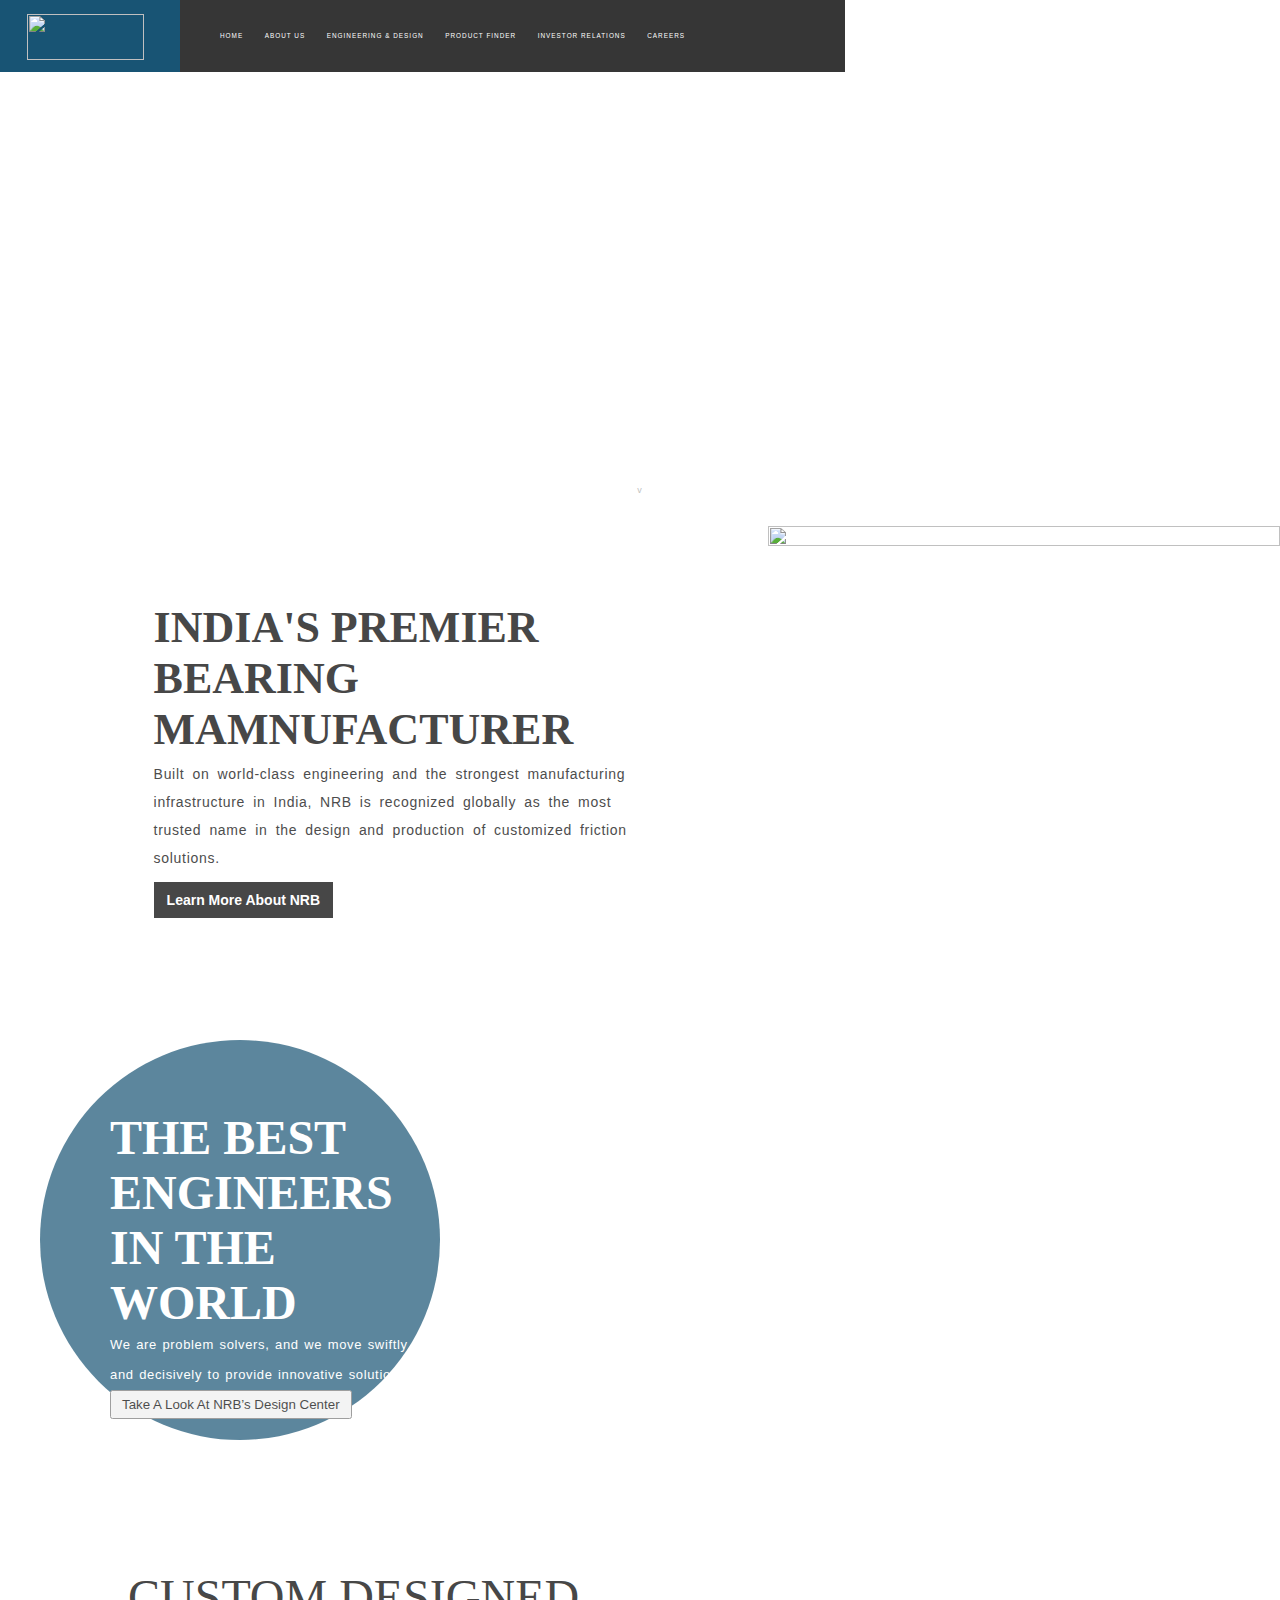
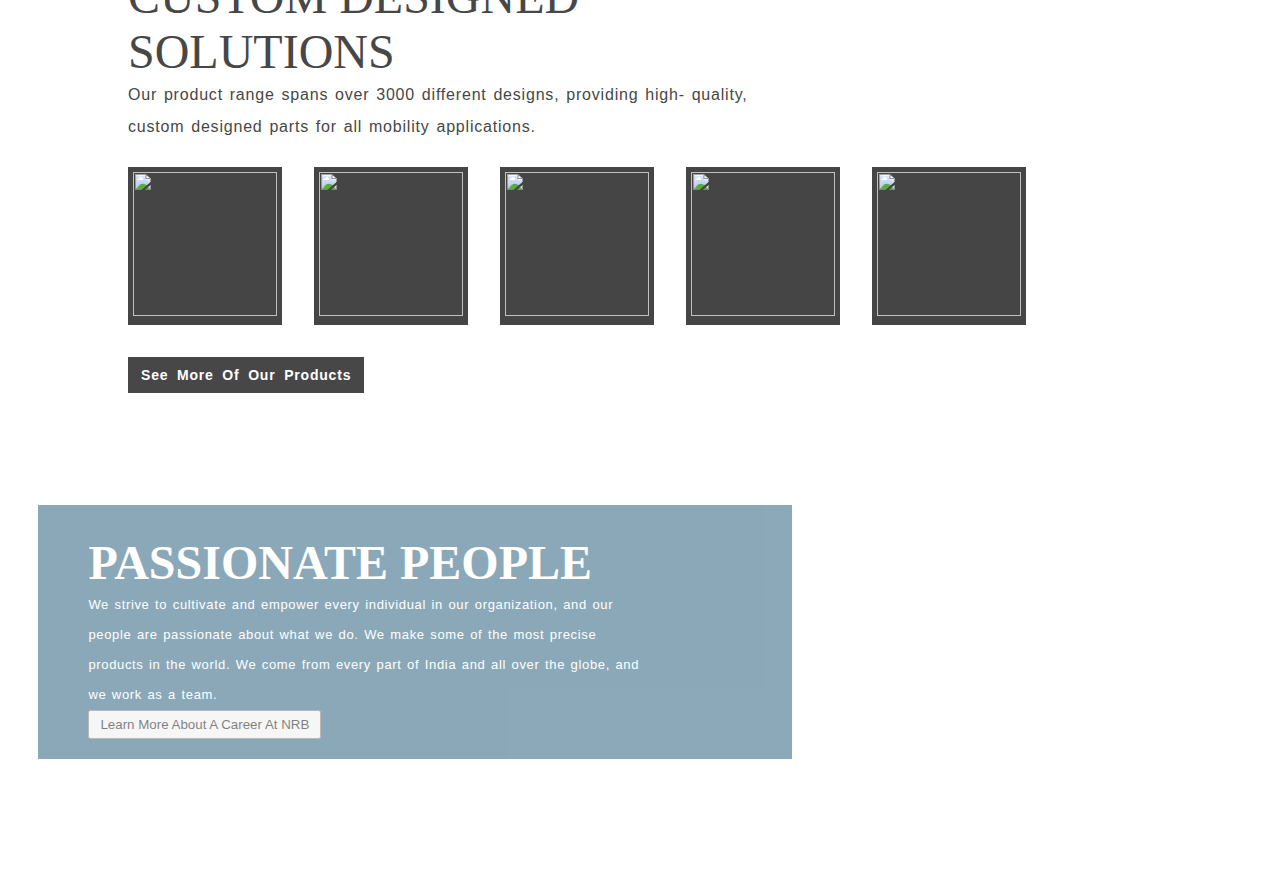
==== index.html @ db9492a8 "pushed updated pages w/ links" ====
<!DOCTYPE html>
<html>
<head>
	<title>NRB</title>
	<meta charset="utf-8"/>
	<link rel="stylesheet" href="home.css" /> 
	<link rel="stylesheet" href="fonts.css" /> 
	<script src="http://ajax.googleapis.com/ajax/libs/jquery/1.10.2/jquery.min.js"></script>
	<script type='text/javascript' src='script.js'></script>
	<!--[if IE]>  
		<script src="http://html5shim.googlecode.com/svn/trunk/html5.js"></script>  
	<![endif]-->
</head>

<body>
	<header id="scrolling-header">
		<p id="site-logo"><a href="index.html"> <img src="assets/nrblogoWHITE.png" height="46" width="117"/></a></p>
		<nav id="site-nav">
			<ul>
				<li><a href="index.html">HOME</a></li>
				<li><a href="about/index.html">ABOUT US</a></li>
				<li><a href="engineering/index.html">ENGINEERING & DESIGN</a></li>
				<li><a href="productfinder/index.html">PRODUCT FINDER</a></li>
				<li><a href="investors/index.html">INVESTOR RELATIONS</a></li>
				<li><a href="careers/index.html">CAREERS</a></li>
			</ul>
		</nav>
	</header>
	
	<div id="content">
		<div id="page-header">
			<h1>NRB is a complete friction solutions provider.</h1>
			<p>WE DEVELOP BEARINGS FROM DESIGN TO DELIVERY</p>
			<div id="scroll-note">SCROLL DOWN FOR A SITE OVERVIEW <br><br><span> <h2>-</h2>v<h2>-</h2> </span></div>
		</div>
		
		<div id="section1">
			<div id="left">
				<h1>INDIA'S PREMIER<br/> BEARING MAMNUFACTURER</h1>
				<p>Built on world-class engineering and the strongest manufacturing
					infrastructure in India, NRB is recognized globally as the most trusted
					name in the design and production of customized friction solutions.</p>
				<div class="button">
					<a href="index.html">Learn More About NRB</a>
				</div>
			</div>
			<div id="right">
				<img src="assets/bearing.jpg" />
			</div>
		</div>
		
		<div id="section2">
			<div id="wrapper">
				<div id="circle">
					<h1>THE BEST ENGINEERS</br> IN THE WORLD</h1>
					<p>We are problem solvers, and we move swiftly</br> and decisively to provide
						innovative solutions.</p>
					<button href="index.html">Take A Look At NRB’s Design Center</a>
				</div>
			</div>
		</div>
		
		<div id="section3">
			<header>
				<h1>CUSTOM DESIGNED SOLUTIONS</h1>
				<p>Our product range spans over 3000 different designs, providing high-
					quality, custom designed parts for all mobility applications.</p>
			</header>
			<div id="icons">
				<ul>
					<li><a href="index.html"> <img src="assets/icons/01.png" width="144" height="144"/></a></li>
					<li><a href="index.html"> <img src="assets/icons/02.png" width="144" height="144"/></a></li>
					<li><a href="index.html"> <img src="assets/icons/03.png" width="144" height="144"/></a></li>
					<li><a href="index.html"> <img src="assets/icons/04.png" width="144" height="144"/></a></li>
					<li><a href="index.html"> <img src="assets/icons/05.png" width="144" height="144"/></a></li>
				</ul>
			</div>
			<div class="button">
				<a href="index.html">See More Of Our Products</a>
			</div>	
		</div>
		
		<div id="section4">
			<div id="wrapper">
				<div id="square">
				<h1>Passionate People</h1>
				<p>We strive to cultivate and empower every individual in our organization,
					and our people are passionate about what we do. We make some of the most
					precise products in the world. We come from every part of India and all 
					over the globe, and we work as a team.</p>
				<button>Learn More About A Career At NRB</button>
			</div>
		</div>
		
	</div>
	<footer></footer>
</body>
</html>
---- home.css ----
header, 
footer, 
article, 
section, 
nav, 
menu, 
hgroup {
   display: block;  
} 

*{margin:0;
	padding:0;
	font-weight: normal;
	font-family: Helvetica;
}

body {
}

#scrolling-header {
	position: absolute;
	width: 845px;
	height: 72px;
	top: 0;
	left: 0;
	zoom: 1;
	z-index: 1;
	overflow: hidden;
}


#site-logo{
	height: 70px;
	width: 180px;
	margin:0;
	display: block;
	float: left;

}

#site-logo > a{
	background-color: #185474;
	padding-right: 10px;
	padding-top:3px;
	width: 180px;
	height: 72px;
	position: relative;
	display: table-cell;
	vertical-align: middle;
	text-align: center;
}

#site-nav {
	height: 72px;
	background-color: #363636;
	margin:0;
	overflow: hidden;
}

#site-nav ul {
	margin: 0;
	padding: 0;
	height: 72px;
	min-width: 850px;
	padding-left:10px;
	padding-right:10px;
	background-color: #363636;
	text-align: left;
}



#site-nav ul li {
	display: inline-block;
	list-style: none;
	padding-right: 1%;
	padding-left: 1%;
	text-align: center;
	background-color: #363636;
}

#site-nav li:first-child{
	padding-left: 30px;
}
#site-nav li:last-child{
	padding-right: 30px;
}

#site-nav ul li a{
	height: 70px;
	display: table-cell;
	vertical-align: middle;
	text-align: center;
	text-decoration: none;
	color: #ffffff;
	font-size: 0.4em;
	font-weight: 100;
	background-color: #363636;
	letter-spacing:1px;
}

#site-nav a:hover {
	color: #c6c6c6;
}


#content{
	clear:both;
	width: 100%;
}

#page-header{
	height: 0;
	width: 100%;
	min-width: 850px;
	min-height: 500px;
	background-image: url("assets/banner.png");
	background-position: center top;
	background-repeat: no-repeat;
	background-size: 100% auto;
	text-align: center;
}

#page-header h1{
	padding-top: 300px;
	font-size: 36px;
	font-weight:bolder;
	letter-spacing:2px;
	color:white;
}

#page-header p{
	color:white;
	font-size: 15px;
	padding-top: 40px;
	font-weight:lighter;
	letter-spacing:7px;
}

#scroll-note{
	color:white;
	font-size: 15px;
	padding-top: 75px;
	font-weight:normal;
	position: relative;
	font-size:9px;
	letter-spacing:1px;
	bottom: 1.4em;
	width: 100%;
	text-align: center;
	opacity: 0.9;
}

#scroll-note span{
	padding: 4px 1px 4px 1px;
	background-color: white;
	color: #b2b2b2;
	border-radius: 50%;
	text-align: center;
	opacity: 0.9;
}

#scroll-note span h2{
	display:inline-block;
	background-color: white;
	color: #b2b2b2;
	border-radius: 50%;
	text-align: center;
	opacity: 0;
}

#section1{
	/*width: 88%;*/
	min-width: 850px;
	min-height: 500px;
}



#left{
	padding-top: 8%;
	padding-left: 12%;
	display: inline-block;
	width: 40%;
	padding-right: 8%;

}

#right{
	margin-top:2%;
	width: 40%;
	/*min-width: 400px;*/
	display: inline-block;
	position: absolute;
	/*float:right;*/
}

#right img {
	width: 100%;
	height: 100%;
}


#section1 h1{
	font-family: 'Aldo';
	font-size: 44px;
	font-weight: bold;
	text-transform: uppercase;
	color: #474747;
	margin-bottom: 5px;
}

#section1 p{
	font-size: 14px;
	color: #4d4d4d;
	font-weight: lighter;
	line-height: 2em;
	letter-spacing: 0.05em;
	word-spacing: .25em;
	margin-bottom: 10px;
}

.button {
	display: inline-block;
	background-color: #474747;
	padding: 9px 13px 9px 13px;
}

.button a{
	text-decoration: none;
	font-size: 14px;
	font-weight: bold;
	color: #fff;
}

.button a:hover{
	color: #c6c6c6;
}

#section2{
	clear:both;
	min-width: 850px;
	background-image: url("assets/bg01.png");
	background-position: center top;
	background-repeat: no-repeat;
	background-size: 100% auto;
	text-align: left;

}

#wrapper{
	padding-top: 40px;
	padding-bottom: 65px;
	padding-left: 40px;
}

#circle{
	margin: 0;
	width: 310px;
	height: 360px;
	border-radius: 50%;
	background-color: #185474;
	opacity: 0.7; 
	padding-left: 70px;
	padding-right: 20px;
	padding-top: 40px;
}
/*99cloudhookah*/
#wrapper h1 {
	font-family: 'Aldo';
	color: white;
	margin-top: 30px;
	font-size: 3em;
	font-weight: bold;
	text-transform: uppercase;
}

#wrapper button {
	padding: 5px 10px;
}

#wrapper p {
	font-family: Helvetica;
	color: white;
	font-weight: 100;
	font-size: 13px;
	line-height: 2.3em;
	letter-spacing: 0.05em;
	word-spacing: .1em;
}

#section3{
	width: 88%;
	text-align: left;
	padding-left: 10%;
	padding-top: 4em;
	margin-bottom: 3em;
	display: inline-block;
}

#section3 header{
	width: 60%;
}

#section3 h1{
	font-family: 'Aldo';
	font-size: 3em;
	color: #474747;
	margin-bottom: 0px;
}

#section3 p{
	font-family: Helvetica;
	font-weight:lighter;
	color: #474747;
	line-height: 2.0em;
	letter-spacing: 0.05em;
	word-spacing: .1em;
	margin-bottom: 1.5em;
}

#icons{
	width: 90%;
	margin: 0;
	float: left;
}

#icons li{
	padding: 0;
	margin-right: 2em;
	margin-bottom: 2em;
	text-align: center;
	display: list-item;
	list-style: none;
	vertical-align: middle;
	float: left;
}

#icons img{
	max-height: 100%;
}

#icons a{
	text-decoration: none;
	display: table-cell;
	background-color: #454545;
	border: solid #454545 4px;
	height: 144px;
	width: 144px;
	padding: 1px 1px 1px 1px;
}

#icons a:hover{
	border: solid #2189c1 4px;
}

#section3 .button{
	letter-spacing: 0.05em;
	word-spacing: .25em;
}

#section4 {
	clear: both;
	width: 100%;
	min-width: 850px;
	min-height: 450px;
	background-image: url("assets/bg02.png");
	background-position: center top;
	background-repeat: no-repeat;
	background-size: 100% auto;
	font-family: Helvetica;
	text-align: left;
}

#section4 #wrapper{
	width: 55%;
	padding-top: 5%;
	padding-bottom: 5%;
	padding-left: 3%;
}


#section4 h1{
}

#section4 p{
	width:80%;
}

#section4 .button{
	display: block;
	margin-top: 17em;
	margin-left: 40%;
	font-size: 1em;	
}

#square {
	background-color: #185474;
	opacity: 0.5; 
	width: 100%;
	padding-bottom: 20px;
	padding-left: 50px;
	float:left;
}
---- fonts.css ----
@font-face {
  font-family: 'Aldo';
  src: url('assets/fonts/aldo/aldo.ttf');
}
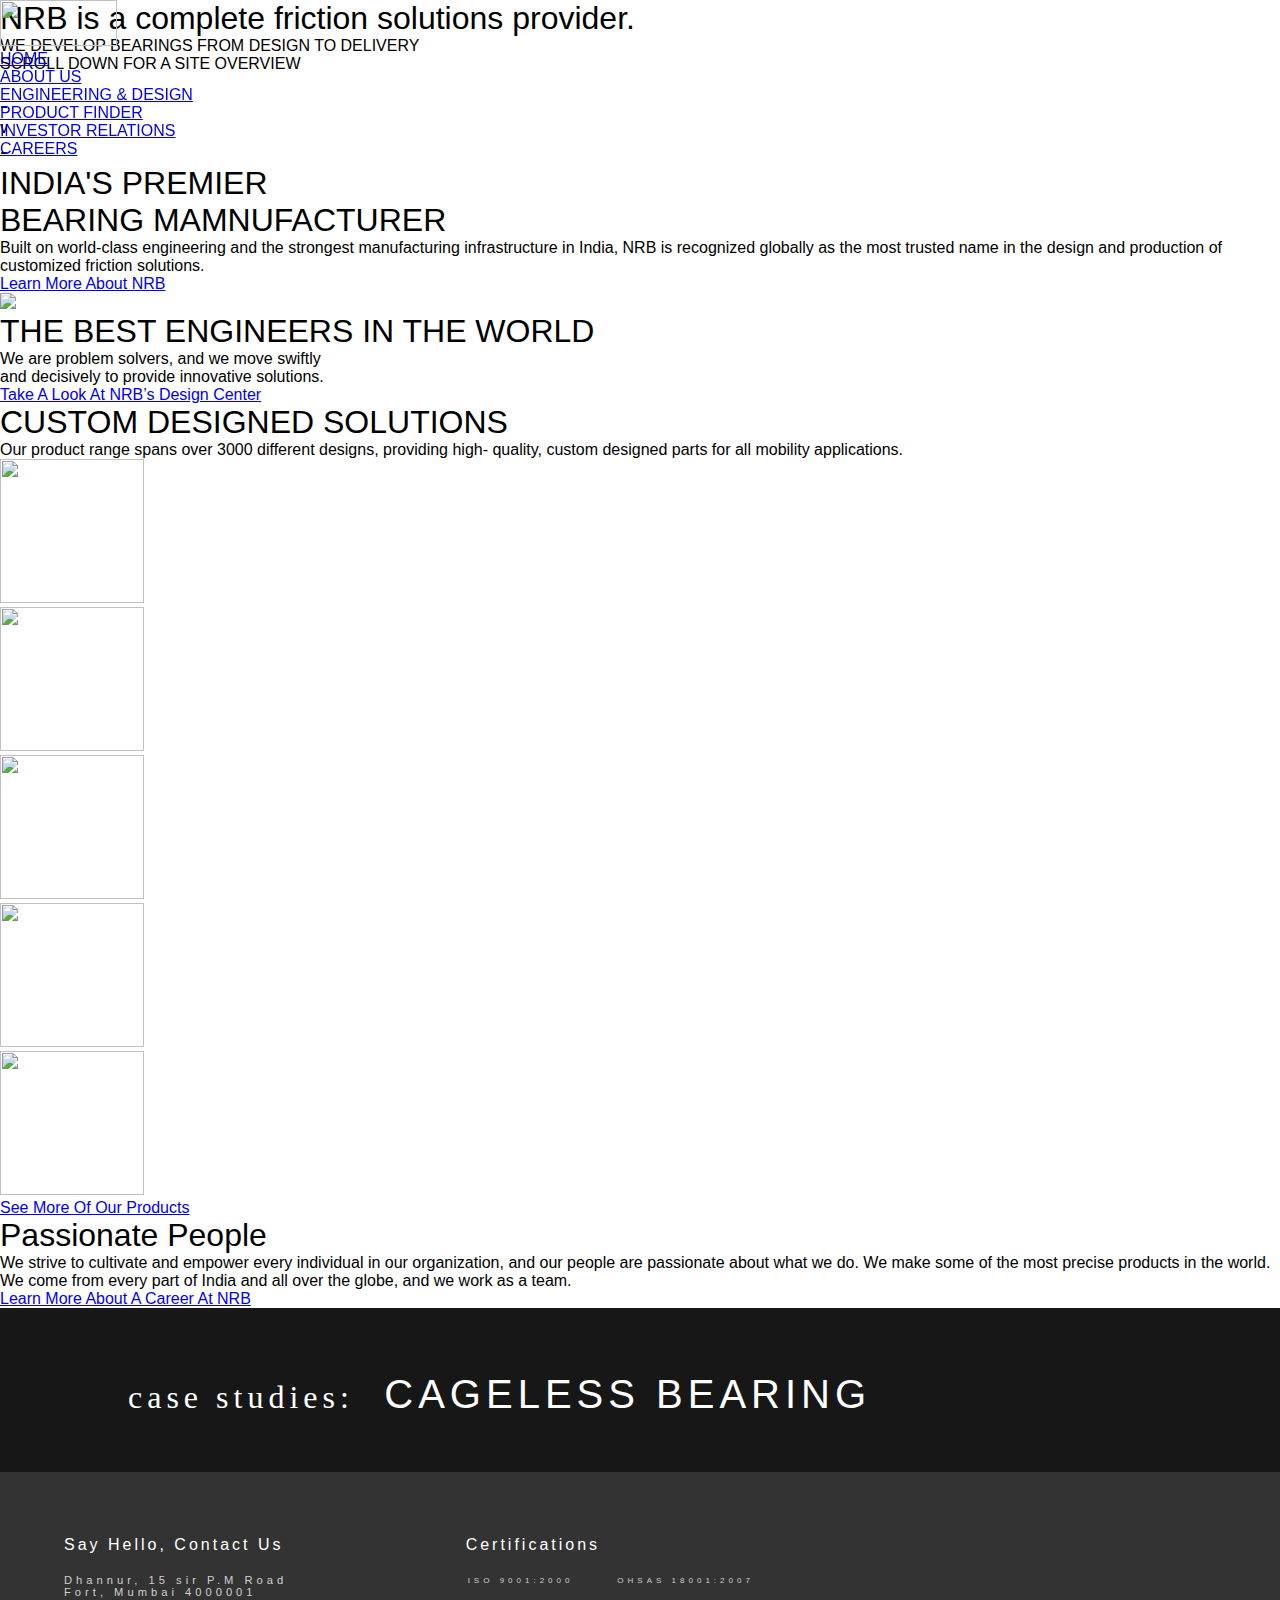
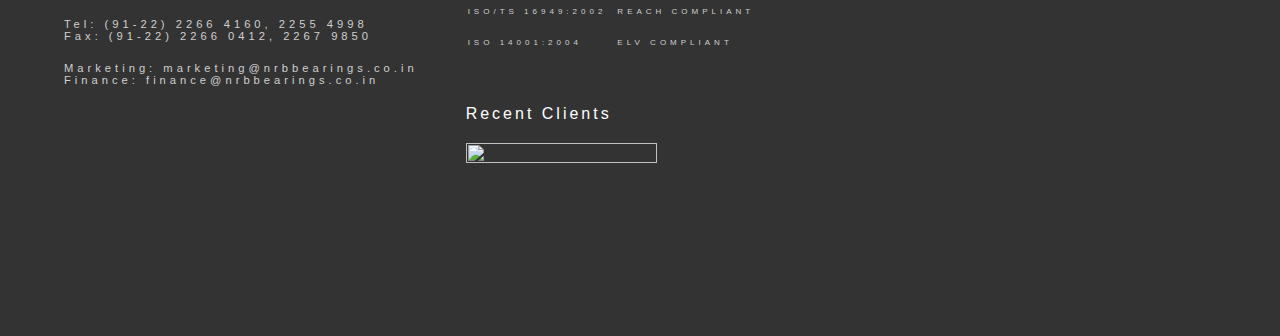
==== commit eb397ee9: "Merge Update" ====
--- a/index.html
+++ b/index.html
@@ -3,10 +3,11 @@
 <head>
 	<title>NRB</title>
 	<meta charset="utf-8"/>
-	<link rel="stylesheet" href="home.css" /> 
+	<link rel="stylesheet" href="stylesheet.css" /> 
 	<link rel="stylesheet" href="fonts.css" /> 
+	<link rel="stylesheet" href="full-stylesheet.css" /> 
 	<script src="http://ajax.googleapis.com/ajax/libs/jquery/1.10.2/jquery.min.js"></script>
-	<script type='text/javascript' src='script.js'></script>
+	<script type='text/javascript' src="script.js"></script>
 	<!--[if IE]>  
 		<script src="http://html5shim.googlecode.com/svn/trunk/html5.js"></script>  
 	<![endif]-->
@@ -14,7 +15,7 @@
 
 <body>
 	<header id="scrolling-header">
-		<p id="site-logo"><a href="index.html"> <img src="assets/nrblogoWHITE.png" height="46" width="117"/></a></p>
+		<p id="site-logo"><a href="index.html"> <img src="./assets/nrblogo.png" height="46" width="117"/></a></p>
 		<nav id="site-nav">
 			<ul>
 				<li><a href="index.html">HOME</a></li>
@@ -45,17 +46,19 @@
 				</div>
 			</div>
 			<div id="right">
-				<img src="assets/bearing.jpg" />
+				<img src="./assets/01homepage/01_bearing.jpg" />
 			</div>
 		</div>
 		
 		<div id="section2">
 			<div id="wrapper">
 				<div id="circle">
-					<h1>THE BEST ENGINEERS</br> IN THE WORLD</h1>
+					<h1>THE BEST ENGINEERS IN THE WORLD</h1>
 					<p>We are problem solvers, and we move swiftly</br> and decisively to provide
 						innovative solutions.</p>
-					<button href="index.html">Take A Look At NRB’s Design Center</a>
+					<div class="button">
+						<a href="index.html">Take A Look At NRB’s Design Center</a>
+					</div>
 				</div>
 			</div>
 		</div>
@@ -68,11 +71,11 @@
 			</header>
 			<div id="icons">
 				<ul>
-					<li><a href="index.html"> <img src="assets/icons/01.png" width="144" height="144"/></a></li>
-					<li><a href="index.html"> <img src="assets/icons/02.png" width="144" height="144"/></a></li>
-					<li><a href="index.html"> <img src="assets/icons/03.png" width="144" height="144"/></a></li>
-					<li><a href="index.html"> <img src="assets/icons/04.png" width="144" height="144"/></a></li>
-					<li><a href="index.html"> <img src="assets/icons/05.png" width="144" height="144"/></a></li>
+					<li><a href="index.html"> <img src="./assets/01homepage/01_icons/01.png" width="144" height="144"/></a></li>
+					<li><a href="index.html"> <img src="./assets/01homepage/01_icons/02.png" width="144" height="144"/></a></li>
+					<li><a href="index.html"> <img src="./assets/01homepage/01_icons/03.png" width="144" height="144"/></a></li>
+					<li><a href="index.html"> <img src="./assets/01homepage/01_icons/04.png" width="144" height="144"/></a></li>
+					<li><a href="index.html"> <img src="./assets/01homepage/01_icons/05.png" width="144" height="144"/></a></li>
 				</ul>
 			</div>
 			<div class="button">
@@ -88,11 +91,60 @@
 					and our people are passionate about what we do. We make some of the most
 					precise products in the world. We come from every part of India and all 
 					over the globe, and we work as a team.</p>
-				<button>Learn More About A Career At NRB</button>
+				<div class="button">
+						<a href="index.html">Learn More About A Career At NRB</a>
+				</div>
 			</div>
 		</div>
 		
 	</div>
-	<footer></footer>
+
+	<!-- START FOOTER -->
+	<footer id="foot-base">
+		<div id="footer-head">
+			<h3>case studies: &nbsp;</h3> 
+			<h2><b>CAGELESS BEARING</b></h2>
+		</div>
+		<div id="footer-foot">
+			<article class="footer-block">
+				<h4> Say Hello, Contact Us </h4>
+				<p>
+					Dhannur, 15 sir P.M Road <br />
+					Fort, Mumbai 4000001 <br />
+				</p>
+				<p>
+					Tel: (91-22) 2266 4160, 2255 4998 </br>
+					Fax: (91-22) 2266 0412, 2267 9850 </br>
+				</p>
+				<p>
+					Marketing: marketing@nrbbearings.co.in </br>
+					Finance: finance@nrbbearings.co.in
+				</p>
+			</article>
+			<article class="footer-block fsmall">
+				<h4>Certifications</h4>
+				<table border="0">
+					<tr>
+						<td>ISO 9001:2000</td>
+						<td>OHSAS 18001:2007</td>
+					</tr>
+					<tr>
+						<td>ISO/TS 16949:2002</td>
+						<td>REACH COMPLIANT</td>
+					</tr>
+					<tr>
+						<td>ISO 14001:2004</td>
+						<td>ELV COMPLIANT</td>
+					</tr>
+				</table>
+				</br>
+				</br>
+				<h4>Recent Clients</h4>
+				<img src="assets/customerlogos.png" width="80%" height="80%"/>
+			</article>
+		</div>
+	</footer>
+
+
 </body>
-</html>
+</html>--- a/full-stylesheet.css
+++ b/full-stylesheet.css
@@ -0,0 +1,321 @@
+header, 
+footer, 
+article, 
+section, 
+nav, 
+menu, 
+hgroup {
+   display: block;  
+} 
+
+*{
+	margin:0;
+	padding:0;
+	font-weight: normal;
+	font-family: helvetica;
+}
+
+body {
+	margin: 0;
+}
+
+#scrolling-header {
+	position: fixed;
+	width:815px;
+	top: 0;
+	left: 0;
+	zoom: 0;
+	z-index: 1;
+	overflow: hidden;
+}
+
+#nonscrolling-header {
+	position: absolute;
+	width:100%;
+	top: 0;
+	left: 0;
+	zoom: 0;
+	z-index: 1;
+}
+
+#clear-logo{
+	height: 70px;
+	width: 160px;
+	margin:0;
+	display: block;
+	float: left;
+
+}
+
+#clear-logo > a{
+	padding-right: 15px;
+	width: 160px;
+	height: 70px;
+	position: relative;
+	display: table-cell;
+	vertical-align: middle;
+	text-align: center;
+}
+
+#clear-nav {
+	float: right;
+	height: 70px;
+	margin:0;
+}
+
+#clear-nav ul {
+	float: right;
+	margin: 0;
+	padding: 0;
+}
+
+#clear-nav ul li {
+	float: left;
+	display: list-item;
+	list-style: none;
+	padding-right: 15px;
+	padding-left: 15px;
+	text-align: right;
+}
+
+#clear-nav li:first-child{
+	padding-left: 30px;
+}
+#clear-nav li:last-child{
+	padding-right: 30px;
+}
+
+#clear-nav ul li a{
+	height: 70px;
+	display: table-cell;
+	vertical-align: middle;
+	text-align: center;
+	text-decoration: none;
+	color: #ffffff;
+	font-family: helvetica;
+	font-weight: lighter;
+	font-size: 0.5em;
+}
+
+#nav-div {
+	height: 40px;
+	width: 100%;
+	background: rgba(236, 235, 234, 0.9);
+}
+
+.mini-nav {
+	float: center;
+	height: 40px;
+	margin:0;
+}
+
+.mini-nav ul {
+	float: center;
+	margin: 0;
+	padding: 0;
+}
+
+.mini-nav ul li {
+	float: left;
+	display: list-item;
+	list-style: none;
+	padding-right: 15px;
+	padding-left: 15px;
+	text-align: right;
+}
+
+.mini-nav ul li a {
+	height: 40px;
+	display: table-cell;
+	vertical-align: middle;
+	text-align: center;
+	text-decoration: none;
+	font-family: helvetica;
+	font-size: 0.9em;
+	font-weight: 500;
+}
+
+#filler-bar {
+	clear: both;
+	height: 50px;
+	width: 100%;
+	background-color: rgba(236, 235, 234, 1);
+	margin: 0;
+}
+
+#header-bar { 
+	float: left;
+	clear: both;
+	height: 410px;
+	width: 100%;
+	margin: 0;	
+}
+
+.mini-nav-div { 
+	float: center;
+	clear: both;
+	height: 320px;
+	width: 100%;
+	margin: 0;	
+	background-position: center top;
+	background-repeat: no-repeat;
+	background-size: 100%;
+}
+
+#this-head {
+	width: 500px;
+	padding-left: 30px;
+	text-transform:uppercase;
+	text-align: left;
+}
+
+#this-head h2 {
+	width: auto;
+	padding-top: 170px;
+	color: white;
+	font-family: helvetica;
+	font-weight: 200;
+	font-size: 48px;
+	letter-spacing: 2px;
+}
+
+#this-head h1 {
+	color: white;
+	margin-top: 10px;
+	width: 500px;
+	margin: 0;
+	padding: 0;
+	border: 0;
+	font-family: helvetica;
+	font-weight: 900;
+	font-size: 46px;
+}
+
+
+#this-head p{
+	color:white;
+	font-size: 1.1em;
+	padding-top: 15px;
+}
+
+#company-content{
+	padding-left: 35px;
+	clear:both;
+}
+
+#company-head {
+	padding-top: 15px;
+	font-family: aldo;
+	font-size: 1.5em;
+	clear:none;
+}
+
+#company-rule {
+	width: 90px;
+	margin-bottom: 15px;
+	border-left: 0;
+	border-right: 0;
+}
+
+#company-text {
+	font-size: 0.8em;
+	color: rgb(128, 128, 128);
+}
+
+#company-text a {
+	font-family: helvetica;
+	color: rgb(128, 128, 128);
+	text-decoration: none;
+}
+
+#company-text a:hover {
+	text-decoration: underline;
+}
+
+#foot-base {
+	width: 100%;
+	height: 500px;
+}
+
+#footer-head {
+	background-color: #171717;
+	width: 100%;
+	height: 100px;
+	float: left;
+	text-align: left;
+	padding-top: 4em;
+}
+
+#footer-head h3 {
+	font-family: aldo;
+	margin-left: 4em;
+	vertical-align: center;
+	font-size: 2em;
+	display: inline-block;
+	color: white;
+	letter-spacing: 5px;
+}
+
+#footer-head h2 {
+	font-family: helvetica;
+	font-size: 2.5em;
+	vertical-align: center;
+	display: inline-block;
+	color: white;
+	letter-spacing: 5px;
+}
+
+#footer-foot {
+	background-color: #333333;
+	height: 400px;
+	width: 100%;
+	clear: both;
+	float: left;
+	padding-top: 4em;
+}
+
+.footer-block {
+	display: inline-block;
+	margin-left: 4em;
+	float: left;
+	margin-right: 3em;
+}
+
+.fsmall {
+	margin-right: 0;
+	margin-left: 0;
+}
+
+.footer-block h4 {
+	font-family: helvetica;
+	letter-spacing: 3px;
+	padding-bottom: 20px;
+	color: white;
+}
+
+.footer-block p {
+	font-size: 0.7em;
+	color: #d0d0d0;
+	letter-spacing: 4px;
+	padding-bottom: 20px;
+}
+
+.footer-block p br {
+	display: block;
+	margin-top: 8px;
+	content: " ";
+}
+
+.footer-block img {
+	margin-right: 0;
+	padding-right: 0;
+}
+
+.footer-block table tr td {
+	font-size: 8px;
+	padding-right: 9px;
+	font-family: helvetica;
+	color: #d0d0d0;
+	letter-spacing: 4px;
+	padding-bottom: 20px;
+}
